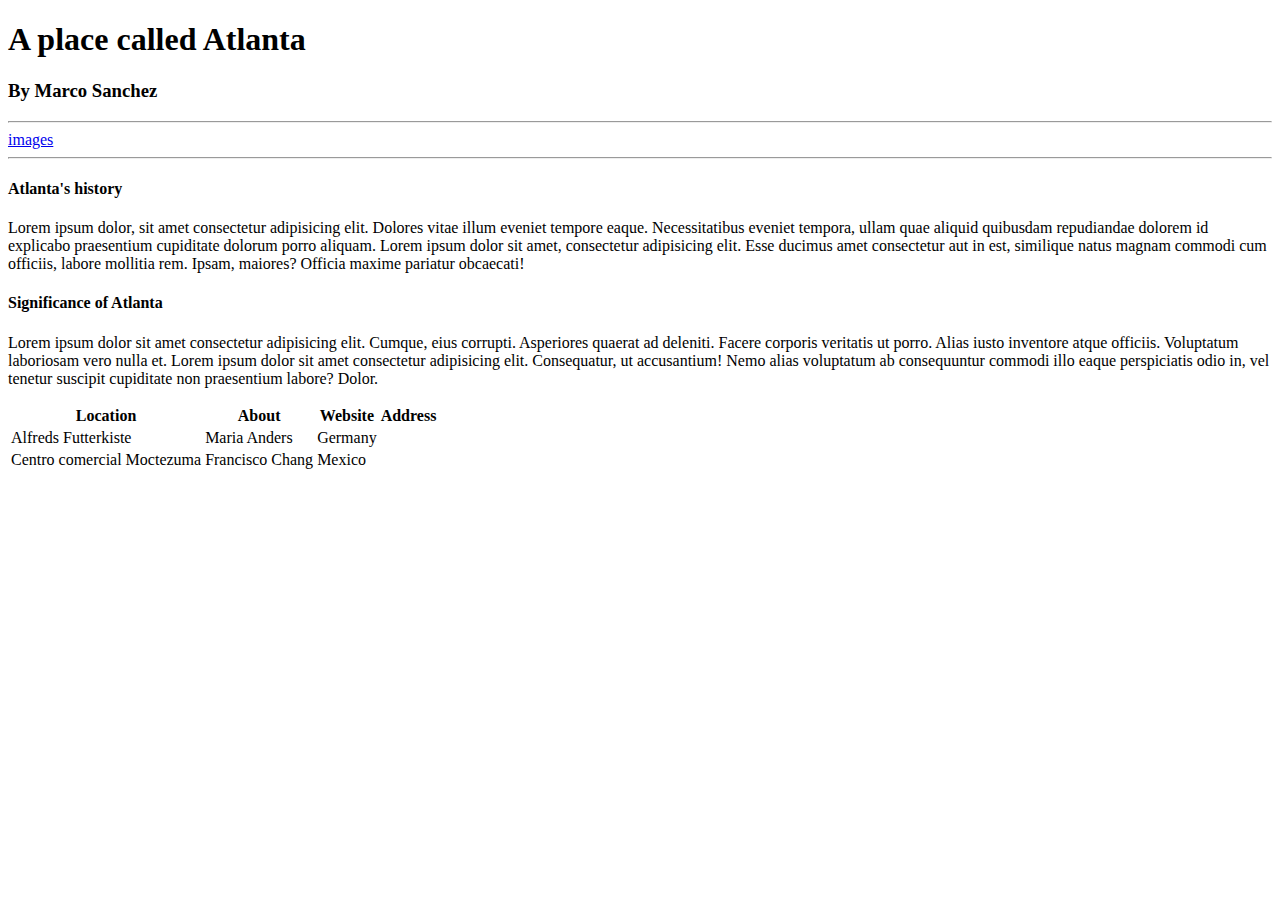
==== index.html @ a845a967 "Added header and navigation" ====
<!DOCTYPE html>
<html>

<head>
    <title>Everything about Atlanta</title>
</head>

<body>
    <h1>A place called Atlanta</h1>
    <h3>By Marco Sanchez</h3>
    <hr>
    <div class="topnav">
        <a href="cityimages.html">images</a>
      </div>
      <hr>
      <h4>Atlanta's history</h4>
      <p>
        Lorem ipsum dolor, sit amet consectetur adipisicing elit. Dolores vitae illum eveniet tempore eaque. Necessitatibus eveniet tempora, ullam quae aliquid quibusdam repudiandae dolorem id explicabo praesentium cupiditate dolorum porro aliquam. Lorem ipsum dolor sit amet, consectetur adipisicing elit. Esse ducimus amet consectetur aut in est, similique natus magnam commodi cum officiis, labore mollitia rem. Ipsam, maiores? Officia maxime pariatur obcaecati!
      </p>
      <h4>Significance of Atlanta</h4>
      <p>
        Lorem ipsum dolor sit amet consectetur adipisicing elit. Cumque, eius corrupti. Asperiores quaerat ad deleniti. Facere corporis veritatis ut porro. Alias iusto inventore atque officiis. Voluptatum laboriosam vero nulla et. Lorem ipsum dolor sit amet consectetur adipisicing elit. Consequatur, ut accusantium! Nemo alias voluptatum ab consequuntur commodi illo eaque perspiciatis odio in, vel tenetur suscipit cupiditate non praesentium labore? Dolor.
      </p>
      <table>
        <tr>
            <th>Location</th>
            <th>About</th>
            <th>Website</th>
            <th>Address</th>
        </tr>
        <tr>
            <td>Alfreds Futterkiste</td>
            <td>Maria Anders</td>
            <td>Germany</td>
          </tr>
          <tr>
            <td>Centro comercial Moctezuma</td>
            <td>Francisco Chang</td>
            <td>Mexico</td>
          </tr>
      </table>
</body>

</html>
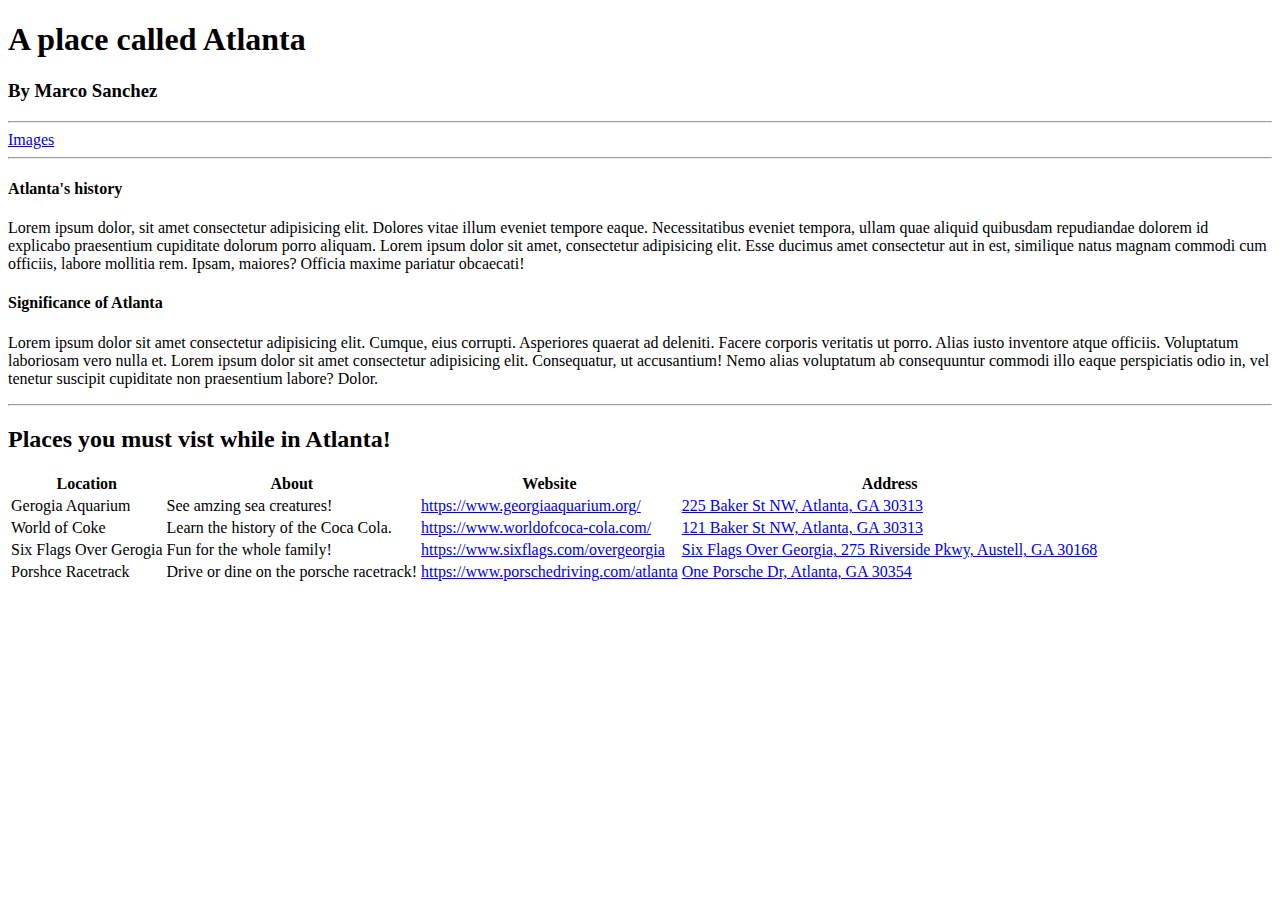
==== commit cc552659: "Flushed out index page" ====
--- a/index.html
+++ b/index.html
@@ -10,18 +10,28 @@
     <h3>By Marco Sanchez</h3>
     <hr>
     <div class="topnav">
-        <a href="cityimages.html">images</a>
-      </div>
-      <hr>
-      <h4>Atlanta's history</h4>
-      <p>
-        Lorem ipsum dolor, sit amet consectetur adipisicing elit. Dolores vitae illum eveniet tempore eaque. Necessitatibus eveniet tempora, ullam quae aliquid quibusdam repudiandae dolorem id explicabo praesentium cupiditate dolorum porro aliquam. Lorem ipsum dolor sit amet, consectetur adipisicing elit. Esse ducimus amet consectetur aut in est, similique natus magnam commodi cum officiis, labore mollitia rem. Ipsam, maiores? Officia maxime pariatur obcaecati!
-      </p>
-      <h4>Significance of Atlanta</h4>
-      <p>
-        Lorem ipsum dolor sit amet consectetur adipisicing elit. Cumque, eius corrupti. Asperiores quaerat ad deleniti. Facere corporis veritatis ut porro. Alias iusto inventore atque officiis. Voluptatum laboriosam vero nulla et. Lorem ipsum dolor sit amet consectetur adipisicing elit. Consequatur, ut accusantium! Nemo alias voluptatum ab consequuntur commodi illo eaque perspiciatis odio in, vel tenetur suscipit cupiditate non praesentium labore? Dolor.
-      </p>
-      <table>
+        <a href="cityimages.html">Images</a>
+    </div>
+    <hr> 
+    <h4>Atlanta's history</h4>
+    <p>
+        Lorem ipsum dolor, sit amet consectetur adipisicing elit. Dolores vitae illum eveniet tempore eaque.
+        Necessitatibus eveniet tempora, ullam quae aliquid quibusdam repudiandae dolorem id explicabo praesentium
+        cupiditate dolorum porro aliquam. Lorem ipsum dolor sit amet, consectetur adipisicing elit. Esse ducimus amet
+        consectetur aut in est, similique natus magnam commodi cum officiis, labore mollitia rem. Ipsam, maiores?
+        Officia maxime pariatur obcaecati!
+    </p>
+    <h4>Significance of Atlanta</h4>
+    <p>
+        Lorem ipsum dolor sit amet consectetur adipisicing elit. Cumque, eius corrupti. Asperiores quaerat ad deleniti.
+        Facere corporis veritatis ut porro. Alias iusto inventore atque officiis. Voluptatum laboriosam vero nulla et.
+        Lorem ipsum dolor sit amet consectetur adipisicing elit. Consequatur, ut accusantium! Nemo alias voluptatum ab
+        consequuntur commodi illo eaque perspiciatis odio in, vel tenetur suscipit cupiditate non praesentium labore?
+        Dolor.
+    </p>
+    <hr>
+    <h2>Places you must vist while in Atlanta!</h2>
+    <table>
         <tr>
             <th>Location</th>
             <th>About</th>
@@ -29,16 +39,33 @@
             <th>Address</th>
         </tr>
         <tr>
-            <td>Alfreds Futterkiste</td>
-            <td>Maria Anders</td>
-            <td>Germany</td>
-          </tr>
-          <tr>
-            <td>Centro comercial Moctezuma</td>
-            <td>Francisco Chang</td>
-            <td>Mexico</td>
-          </tr>
-      </table>
+            <td>Gerogia Aquarium</td>
+            <td>See amzing sea creatures!</td>
+            <td><a href="https://www.georgiaaquarium.org/">https://www.georgiaaquarium.org/</a></td>
+            <td><a
+                    href="https://www.google.com/maps/place/225+Baker+St+NW,+Atlanta,+GA+30313/@33.7634299,-84.3957202,19z/data=!3m1!4b1!4m16!1m9!3m8!1s0x88f5047e130c310f:0x37b82cd4a959d5c2!2s225+Baker+St+NW,+Atlanta,+GA+30313!3b1!8m2!3d33.7634299!4d-84.3950751!10e5!16s%2Fg%2F11gv16nr4w!3m5!1s0x88f5047e130c310f:0x37b82cd4a959d5c2!8m2!3d33.7634299!4d-84.3950751!16s%2Fg%2F11gv16nr4w">225
+                    Baker St NW, Atlanta, GA 30313</a></td>
+        </tr>
+        <tr>
+            <td>World of Coke</td>
+            <td>Learn the history of the Coca Cola.</td>
+            <td><a href="https://www.worldofcoca-cola.com/">https://www.worldofcoca-cola.com/</a></td>
+            <td><a href="https://www.georgiaaquarium.org/"> 121 Baker St NW, Atlanta, GA 30313</a></td>
+        </tr>
+        <tr>
+            <td>Six Flags Over Gerogia</td>
+            <td>Fun for the whole family!</td>
+            <td><a href="https://www.sixflags.com/overgeorgia">https://www.sixflags.com/overgeorgia</a></td>
+            <td><a href="https://www.georgiaaquarium.org/">Six Flags Over Georgia, 275 Riverside Pkwy, Austell, GA
+                    30168</a></td>
+        </tr>
+        <tr>
+            <td>Porshce Racetrack</td>
+            <td>Drive or dine on the porsche racetrack!</td>
+            <td><a href="https://www.porschedriving.com/atlanta">https://www.porschedriving.com/atlanta</a></td>
+            <td><a href="https://www.georgiaaquarium.org/">One Porsche Dr, Atlanta, GA 30354</a></td>
+        </tr>
+    </table>
 </body>
 
 </html>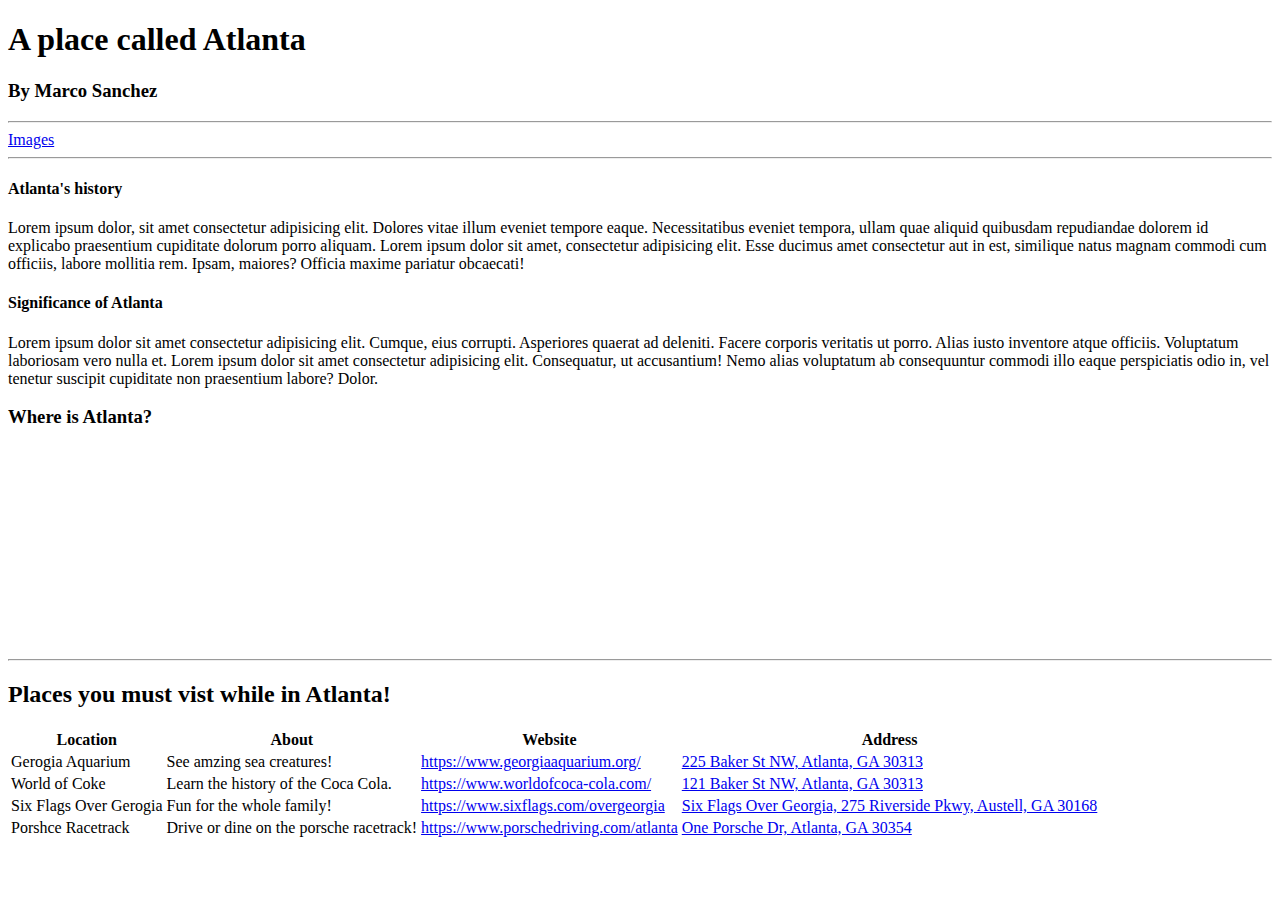
==== commit ab0bb5ee: "Added a map" ====
--- a/index.html
+++ b/index.html
@@ -29,6 +29,8 @@
         consequuntur commodi illo eaque perspiciatis odio in, vel tenetur suscipit cupiditate non praesentium labore?
         Dolor.
     </p>
+    <h3>Where is Atlanta?</h3>
+    <iframe src="https://www.google.com/maps/embed?pb=!1m18!1m12!1m3!1d212271.40072285046!2d-84.42013055!3d33.7673675!2m3!1f0!2f0!3f0!3m2!1i1024!2i768!4f13.1!3m3!1m2!1s0x88f5045d6993098d%3A0x66fede2f990b630b!2sAtlanta%2C%20GA!5e0!3m2!1sen!2sus!4v1681326010899!5m2!1sen!2sus" width="200" height="200" style="border:0;" allowfullscreen="" loading="lazy" referrerpolicy="no-referrer-when-downgrade"></iframe>
     <hr>
     <h2>Places you must vist while in Atlanta!</h2>
     <table>
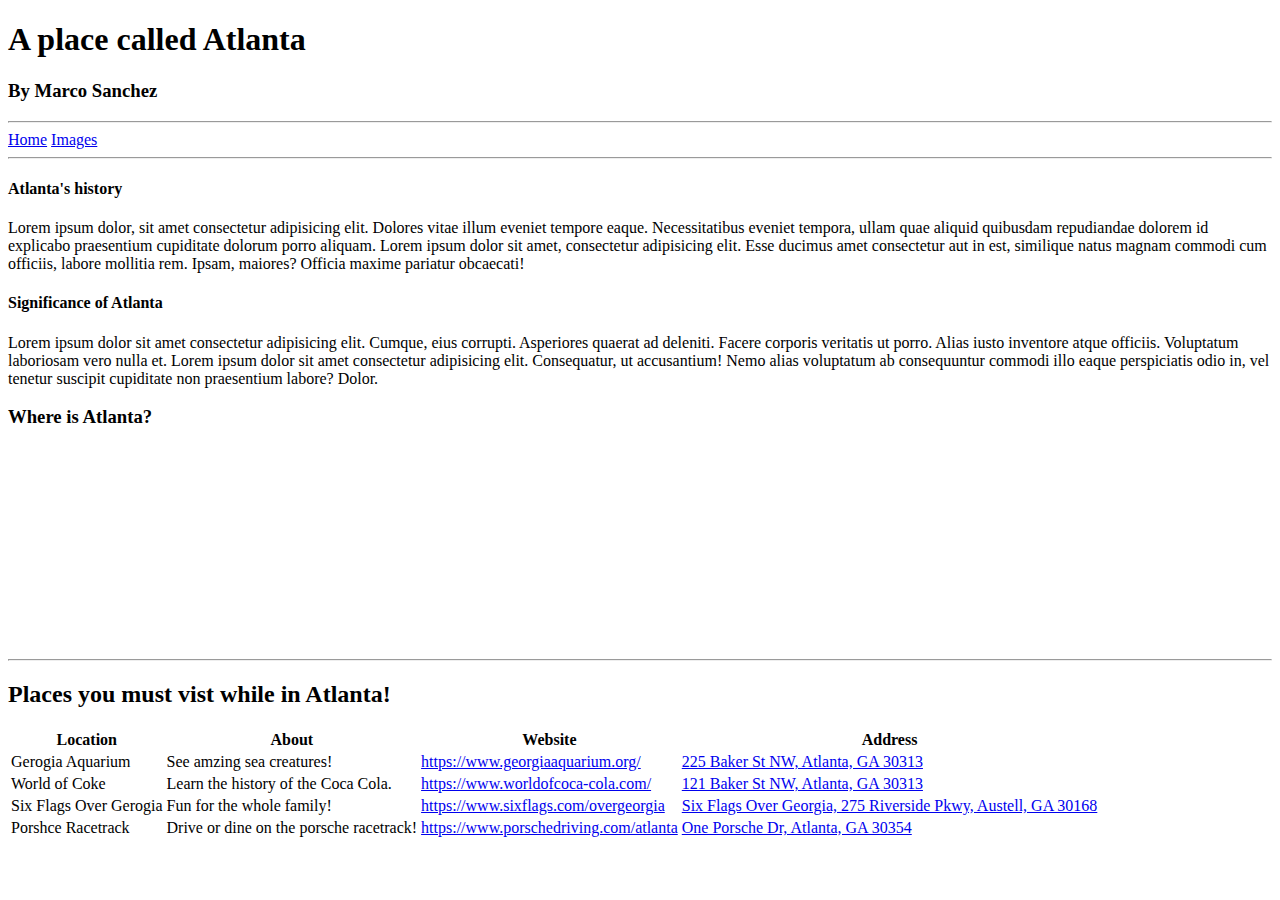
==== commit fefce38c: "Image Allignment" ====
--- a/index.html
+++ b/index.html
@@ -10,6 +10,7 @@
     <h3>By Marco Sanchez</h3>
     <hr>
     <div class="topnav">
+        <a href="index.html">Home</a>
         <a href="cityimages.html">Images</a>
     </div>
     <hr> 
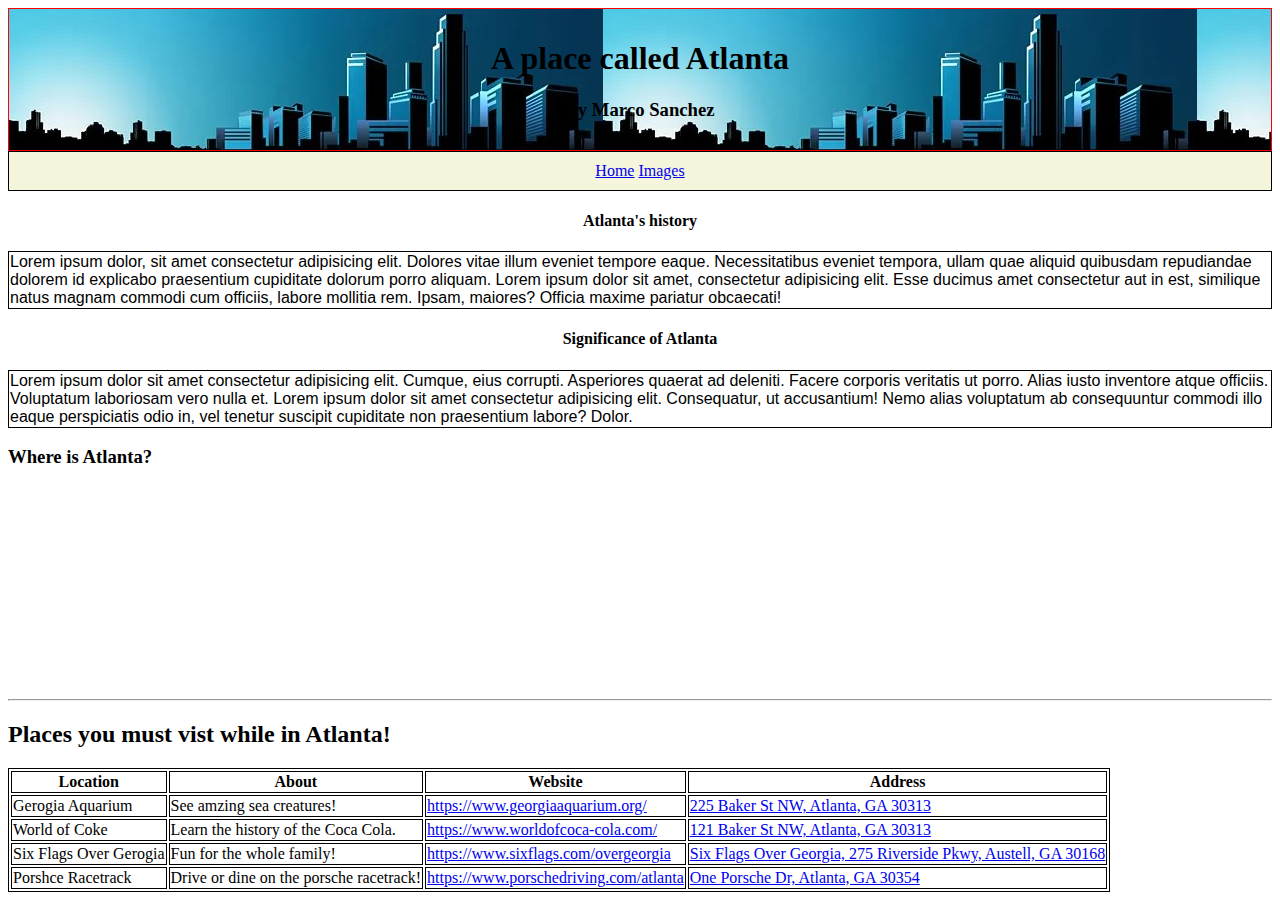
==== commit 466a8aec: "Css added" ====
--- a/index.html
+++ b/index.html
@@ -3,17 +3,20 @@
 
 <head>
     <title>Everything about Atlanta</title>
+    <link rel="stylesheet" href="./css/style.css">
 </head>
 
 <body>
-    <h1>A place called Atlanta</h1>
-    <h3>By Marco Sanchez</h3>
-    <hr>
+    <div class="title">
+        <h1>A place called Atlanta</h1>
+        <h3>By Marco Sanchez</h3> 
+    </div> 
     <div class="topnav">
+    <nav>
         <a href="index.html">Home</a>
         <a href="cityimages.html">Images</a>
+    </nav>
     </div>
-    <hr> 
     <h4>Atlanta's history</h4>
     <p>
         Lorem ipsum dolor, sit amet consectetur adipisicing elit. Dolores vitae illum eveniet tempore eaque.
@@ -34,8 +37,8 @@
     <iframe src="https://www.google.com/maps/embed?pb=!1m18!1m12!1m3!1d212271.40072285046!2d-84.42013055!3d33.7673675!2m3!1f0!2f0!3f0!3m2!1i1024!2i768!4f13.1!3m3!1m2!1s0x88f5045d6993098d%3A0x66fede2f990b630b!2sAtlanta%2C%20GA!5e0!3m2!1sen!2sus!4v1681326010899!5m2!1sen!2sus" width="200" height="200" style="border:0;" allowfullscreen="" loading="lazy" referrerpolicy="no-referrer-when-downgrade"></iframe>
     <hr>
     <h2>Places you must vist while in Atlanta!</h2>
-    <table>
-        <tr>
+    <table class="Table">
+        <tr id="Top" >
             <th>Location</th>
             <th>About</th>
             <th>Website</th>
--- a/css/style.css
+++ b/css/style.css
@@ -0,0 +1,27 @@
+
+.topnav{
+    border: 1px solid black;
+    padding: 10px;
+    text-align: center;
+    background-color: beige;
+}
+
+.title{
+    text-align: center;
+    border: 1px solid red;
+    padding:10px;
+    background-image: url(/image/Background.jpg);
+    
+}
+
+p{
+    font-family: Verdana, Geneva, Tahoma, sans-serif;
+    border: 1px solid black;
+    padding: 1px;
+}
+h4{
+    text-align: center;
+}
+table,th,td{
+    border: 1px solid black;
+}